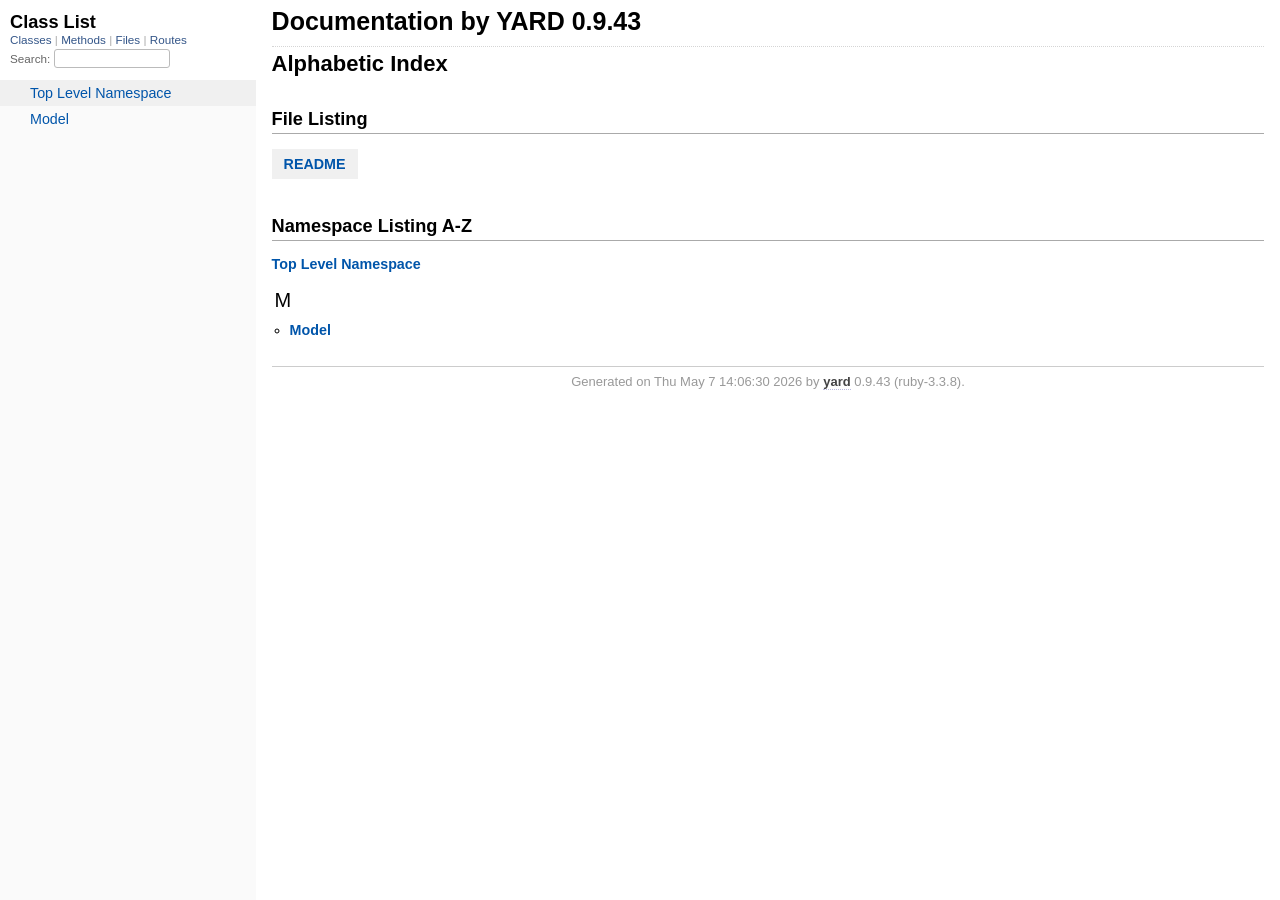
==== doc/_index.html @ e45f64e8 "v.19" ====
<!DOCTYPE html>
<html>
  <head>
    <meta charset="utf-8">
<meta name="viewport" content="width=device-width, initial-scale=1.0">
<title>
  Documentation by YARD 0.9.43
  
</title>

  <link rel="stylesheet" href="css/style.css" type="text/css">

  <link rel="stylesheet" href="css/common.css" type="text/css">

<script type="text/javascript">
  pathId = null;
  relpath = '';
</script>


  <script type="text/javascript" charset="utf-8" src="js/jquery.js"></script>

  <script type="text/javascript" charset="utf-8" src="js/app.js"></script>

  <script type="text/javascript" charset="utf-8" src="js/custom.js"></script>


  </head>
  <body>
    <div id="main_progress" aria-hidden="true"></div>

    <div class="nav_wrap">
      <iframe id="nav" src="class_list.html?1"></iframe>
      <div id="resizer"></div>
    </div>

    <div id="main" tabindex="-1">
      <div id="header">
        <div id="menu">
  
</div>

        <div id="search">
  
    <a class="full_list_link" id="class_list_link"
        href="class_list.html">

        <svg width="24" height="24">
          <rect x="0" y="4" width="24" height="4" rx="1" ry="1"></rect>
          <rect x="0" y="12" width="24" height="4" rx="1" ry="1"></rect>
          <rect x="0" y="20" width="24" height="4" rx="1" ry="1"></rect>
        </svg>
    </a>
  
</div>
        <div class="clear"></div>
      </div>

      <div id="content"><h1 class="noborder title">Documentation by YARD 0.9.43</h1>
<div id="listing">
  <h1 class="alphaindex">Alphabetic Index</h1>
  
  <h2>File Listing</h2>
  <ul id="files" class="index_inline_list">
  
  
    <li class="r1"><a href="index.html" title="README">README</a></li>
    
  
  </ul>

<div class="clear"></div>
<h2>Namespace Listing A-Z</h2>


  <ul class="toplevel"><li><span class='object_link'><a href="top-level-namespace.html" title="Top Level Namespace (root)">Top Level Namespace</a></span></li></ul>



<table>
  <tr>
    <td valign='top' width="33%">
      
        
        <ul id="alpha_M" class="alpha">
          <li class="letter">M</li>
          <ul>
            
              <li>
                <span class='object_link'><a href="Model.html" title="Model (module)">Model</a></span>
                
              </li>
            
          </ul>
        </ul>
      
    </td>
  </tr>
</table>

</div>

</div>

      <div id="footer">
  Generated on Thu May  7 14:06:30 2026 by
  <a href="https://yardoc.org" title="Yay! A Ruby Documentation Tool" target="_parent">yard</a>
  0.9.43 (ruby-3.3.8).
</div>

    </div>
  </body>
</html>
---- doc/css/style.css ----
html {
	width: 100%;
	height: 100%;
}
body {
	font-family: "Lucida Sans", "Lucida Grande", Verdana, Arial, sans-serif;
	font-size: 13px;
	width: 100%;
	margin: 0;
	padding: 0;
	display: flex;
}

#nav {
	position: relative;
	width: 100%;
	height: 100%;
	border: 0;
	border-right: 1px dotted #eee;
	overflow: auto;
}
.nav_wrap {
	margin: 0;
	padding: 0;
	width: 20%;
	height: 100%;
	position: relative;
	display: flex;
	flex-shrink: 0;
}
#resizer {
	position: absolute;
	right: -5px;
	top: 0;
	width: 10px;
	height: 100%;
	cursor: col-resize;
	z-index: 9999;
}
#main {
	flex: 5 1;
	outline: none;
	position: relative;
	background: #fff;
	padding: 1.2em;
	padding-top: 0.2em;
	box-sizing: border-box;
}
#main_progress {
	position: fixed;
	top: 0;
	left: 0;
	width: 100%;
	height: 3px;
	overflow: hidden;
	opacity: 0;
	z-index: 10001;
	pointer-events: none;
	transition: opacity 0.18s ease;
}
#main_progress::before {
	content: "";
	display: block;
	width: var(--yard-progress, 0%);
	height: 100%;
	background: linear-gradient(90deg, #1b6ac9 0%, #4ea3ff 100%);
	transition: width 0.08s linear;
}
body.loading #main_progress {
	opacity: 1;
}
body.loading #main_progress::before {
	animation: yard-progress-breathe 1.6s ease-in-out infinite;
}

@keyframes yard-progress-breathe {
	0% {
		filter: saturate(0.92) brightness(0.94);
	}
	50% {
		filter: saturate(1.08) brightness(1.08);
	}
	100% {
		filter: saturate(0.92) brightness(0.94);
	}
}

@media (max-width: 920px) {
	body {
		display: block;
	}
	.nav_wrap {
		width: 80vw;
		top: 0;
		right: 0;
		overflow: visible;
		position: absolute;
	}
	#resizer {
		display: none;
	}
	#nav {
		z-index: 9999;
		background: #fff;
		display: none;
		position: absolute;
		top: 40px;
		right: 12px;
		width: 500px;
		max-width: 80%;
		height: 80%;
		overflow-y: scroll;
		border: 1px solid #999;
		border-collapse: collapse;
		box-shadow: -7px 5px 25px #aaa;
		border-radius: 2px;
	}
}

@media (min-width: 920px) {
	body {
		height: 100%;
		overflow: hidden;
	}
	#main {
		height: 100%;
		overflow: auto;
	}
	#search {
		display: none;
	}
}

@media (max-width: 320px) {
	body {
		height: 100%;
		overflow: hidden;
		overflow-wrap: break-word;
	}
	#main {
		height: 100%;
		overflow: auto;
	}
}

#main img {
	max-width: 100%;
}
h1 {
	font-size: 25px;
	margin: 1em 0 0.5em;
	padding-top: 4px;
	border-top: 1px dotted #d5d5d5;
}
h1.noborder {
	border-top: 0px;
	margin-top: 0;
	padding-top: 4px;
}
h1.title {
	margin-bottom: 10px;
}
h1.alphaindex {
	margin-top: 0;
	font-size: 22px;
}
h2 {
	padding: 0;
	padding-bottom: 3px;
	border-bottom: 1px #aaa solid;
	font-size: 1.4em;
	margin: 1.8em 0 0.5em;
	position: relative;
}
h2 small {
	font-weight: normal;
	font-size: 0.7em;
	display: inline;
	position: absolute;
	right: 0;
}
a {
	font-weight: 550;
}
h2 small a {
	display: block;
	height: 20px;
	border: 1px solid #aaa;
	border-bottom: 0;
	border-top-left-radius: 5px;
	background: #f8f8f8;
	position: relative;
	padding: 2px 7px;
}
.clear {
	clear: both;
}
.inline {
	display: inline;
}
.inline p:first-child {
	display: inline;
}
.docstring,
.tags,
#filecontents {
	font-size: 15px;
	line-height: 1.5145em;
}
*:not(pre) > code {
	padding: 1px 3px 1px 3px;
	border: 1px solid #e1e1e8;
	background: #f7f7f9;
	border-radius: 4px;
}
.summary_desc tt {
	font-size: 0.9em;
}
.docstring p > code,
.docstring p > tt,
.tags p > code,
.tags p > tt {
	color: #c7254e;
	background: #f9f2f4;
	padding: 2px 4px;
	font-size: 1em;
	border-radius: 4px;
}
.docstring h1,
.docstring h2,
.docstring h3,
.docstring h4 {
	padding: 0;
	border: 0;
	border-bottom: 1px dotted #bbb;
}
.docstring h1 {
	font-size: 1.2em;
}
.docstring h2 {
	font-size: 1.1em;
}
.docstring h3,
.docstring h4 {
	font-size: 1em;
	border-bottom: 0;
	padding-top: 10px;
}
.summary_desc .object_link a,
.docstring .object_link a {
	font-family: monospace;
	color: #05a;
	background: #edf4fa;
	padding: 2px 4px;
	font-size: 1em;
	border-radius: 4px;
}
.rdoc-term {
	padding-right: 25px;
	font-weight: bold;
}
.rdoc-list p {
	margin: 0;
	padding: 0;
	margin-bottom: 4px;
}
.summary_desc pre.code .object_link a,
.docstring pre.code .object_link a {
	padding: 0px;
	background: inherit;
	color: inherit;
	border-radius: inherit;
}

/* style for <table> */
.docstring table,
#filecontents table {
	border-collapse: collapse;
}
.docstring table th,
.docstring table td,
#filecontents table th,
#filecontents table td {
	border: 1px solid #ccc;
	padding: 8px;
	padding-right: 17px;
}
.docstring table tr:nth-child(odd),
#filecontents table tr:nth-child(odd) {
	background: #eee;
}
.docstring table tr:nth-child(even),
#filecontents table tr:nth-child(even) {
	background: #fff;
}
.docstring table th,
#filecontents table th {
	background: #fff;
}

.note {
	color: #222;
	margin: 20px 0;
	padding: 10px;
	border: 1px solid #eee;
	border-radius: 3px;
	display: block;
}
.docstring .note {
	border-left-color: #ccc;
	border-left-width: 5px;
}
.note.todo {
	background: #ffffc5;
	border-color: #ececaa;
}
.note.returns_void {
	background: #efefef;
}
.note.deprecated {
	background: #ffe5e5;
	border-color: #e9dada;
}
.note.title.deprecated {
	background: #ffe5e5;
	border-color: #e9dada;
}
.note.private {
	background: #ffffc5;
	border-color: #ececaa;
}
.note.title {
	padding: 3px 6px;
	font-size: 0.9em;
	font-family: "Lucida Sans", "Lucida Grande", Verdana, Arial, sans-serif;
	display: inline;
}
.summary_signature + .note.title {
	margin-left: 7px;
}
h1 .note.title {
	font-size: 0.5em;
	font-weight: normal;
	padding: 3px 5px;
	position: relative;
	top: -3px;
	text-transform: capitalize;
}
.note.title {
	background: #efefef;
}
.note.title.constructor {
	color: #fff;
	background: #6a98d6;
	border-color: #6689d6;
}
.note.title.writeonly {
	color: #fff;
	background: #45a638;
	border-color: #2da31d;
}
.note.title.readonly {
	color: #fff;
	background: #6a98d6;
	border-color: #6689d6;
}
.note.title.private {
	background: #d5d5d5;
	border-color: #c5c5c5;
}
.note.title.not_defined_here {
	background: transparent;
	border: none;
	font-style: italic;
}
.discussion .note {
	margin-top: 6px;
}
.discussion .note:first-child {
	margin-top: 0;
}

h3.inherited {
	font-style: italic;
	font-family: "Lucida Sans", "Lucida Grande", Verdana, Arial, sans-serif;
	font-weight: normal;
	padding: 0;
	margin: 0;
	margin-top: 12px;
	margin-bottom: 3px;
	font-size: 13px;
}
p.inherited {
	padding: 0;
	margin: 0;
	margin-left: 25px;
}

.box_info dl {
	margin: 0;
	border: 0;
	width: 100%;
	font-size: 1em;
	display: flex;
}
.box_info dl dt {
	flex-shrink: 0;
	width: 100px;
	text-align: right;
	font-weight: bold;
	border: 1px solid #aaa;
	border-width: 1px 0px 0px 1px;
	padding: 6px 0;
	padding-right: 10px;
}
.box_info dl dd {
	flex-grow: 1;
	max-width: 420px;
	padding: 6px 0;
	padding-right: 20px;
	border: 1px solid #aaa;
	border-width: 1px 1px 0 0;
	overflow: hidden;
	position: relative;
}
.box_info dl > * {
	margin: 0;
}
.box_info dl:last-child > * {
	border-bottom: 1px solid #aaa;
}
.box_info dl:nth-child(odd) > * {
	background: #eee;
}
.box_info dl:nth-child(even) > * {
	background: #fff;
}

ul.toplevel {
	list-style: none;
	padding-left: 0;
	font-size: 1.1em;
}
.index_inline_list {
	padding-left: 0;
	font-size: 1.1em;
}

.index_inline_list li {
	list-style: none;
	display: inline-block;
	padding: 0 12px;
	line-height: 30px;
	margin-bottom: 5px;
}

dl.constants {
	margin-left: 10px;
}
dl.constants dt {
	font-weight: bold;
	font-size: 1.1em;
	margin-bottom: 5px;
}
dl.constants.compact dt {
	display: inline-block;
	font-weight: normal;
}
dl.constants dd {
	width: 75%;
	white-space: pre;
	font-family: monospace;
	margin-bottom: 18px;
}
dl.constants .docstring .note:first-child {
	margin-top: 5px;
}

.summary_desc {
	margin-left: 32px;
	display: block;
	font-family: sans-serif;
	font-size: 1.1em;
	margin-top: 8px;
	line-height: 1.5145em;
	margin-bottom: 0.8em;
}
dl.constants .note {
	padding: 2px 6px;
	padding-right: 12px;
	margin-top: 6px;
}
dl.constants .docstring {
	margin-left: 32px;
	font-size: 0.9em;
	font-weight: normal;
}
dl.constants .tags {
	padding-left: 32px;
	font-size: 0.9em;
	line-height: 0.8em;
}
dl.constants .discussion *:first-child {
	margin-top: 0;
}
dl.constants .discussion *:last-child {
	margin-bottom: 0;
}

.method_details {
	border-top: 1px dotted #ccc;
	margin-top: 25px;
	padding-top: 0;
}
.method_details.first {
	border: 0;
	margin-top: 5px;
}
p.signature,
h3.signature {
	font-size: 1.1em;
	font-weight: normal;
	font-family: Monaco, Consolas, Courier, monospace;
	padding: 6px 10px;
	margin-top: 1em;
	background: #e8f4ff;
	border: 1px solid #d8d8e5;
	border-radius: 5px;
}
.method_details.first h3.signature {
	margin-top: 1em;
}
p.signature tt,
h3.signature tt {
	font-family: Monaco, Consolas, Courier, monospace;
}
p.signature .overload,
h3.signature .overload {
	display: block;
}
p.signature .extras,
h3.signature .extras {
	font-weight: normal;
	font-family: sans-serif;
	color: #444;
	font-size: 1em;
}
p.signature .not_defined_here,
h3.signature .not_defined_here,
p.signature .aliases,
h3.signature .aliases {
	display: block;
	font-weight: normal;
	font-size: 0.9em;
	font-family: sans-serif;
	margin-top: 0px;
	color: #555;
}
p.signature .aliases .names,
h3.signature .aliases .names {
	font-family: Monaco, Consolas, Courier, monospace;
	font-weight: bold;
	color: #000;
	font-size: 1.2em;
}

.tags .tag_title {
	font-size: 1.05em;
	margin-bottom: 0;
	font-weight: bold;
}
.tags .tag_title tt {
	color: initial;
	padding: initial;
	background: initial;
}
.tags ul {
	margin-top: 5px;
	padding-left: 30px;
	list-style: square;
}
.tags ul li {
	margin-bottom: 3px;
}
.tags ul .name {
	font-family: monospace;
	font-weight: bold;
}
.tags ul .note {
	padding: 3px 6px;
}
.tags {
	margin-bottom: 12px;
}

.tags .examples .tag_title {
	margin-bottom: 10px;
	font-weight: bold;
}
.tags .examples .inline p {
	padding: 0;
	margin: 0;
	font-weight: bold;
	font-size: 1em;
}
.tags .examples .inline p:before {
	content: "▸";
	font-size: 1em;
	margin-right: 5px;
}

.tags .overload .signature {
	margin-left: -15px;
	font-family: monospace;
	display: block;
	font-size: 1.1em;
}
.tags .overload .overload_item {
	list-style: none;
	margin-bottom: 25px;
}
.tags .overload .overload_item .signature {
	padding: 2px 8px;
	background: #f1f8ff;
	border: 1px solid #d8d8e5;
	border-radius: 3px;
}
.tags .overload .docstring {
	margin-top: 15px;
}

.defines {
	display: none;
}

#method_missing_details .notice.this {
	position: relative;
	top: -8px;
	color: #888;
	padding: 0;
	margin: 0;
}

.showSource {
	font-size: 0.9em;
}
.showSource a,
.showSource a:visited {
	text-decoration: none;
	color: #666;
}

#content a,
#content a:visited {
	text-decoration: none;
	color: #05a;
}
#content a:hover {
	background: #ffffa5;
}

ul.summary {
	list-style: none;
	font-family: monospace;
	font-size: 1em;
	line-height: 1.5em;
	padding-left: 0px;
}
ul.summary a,
ul.summary a:visited {
	text-decoration: none;
	font-size: 1.1em;
}
ul.summary li {
	margin-bottom: 5px;
}
.summary_signature {
	padding: 4px 8px;
	background: #f8f8f8;
	border: 1px solid #f0f0f0;
	border-radius: 5px;
}
.summary_signature:hover {
	background: #cfebff;
	border-color: #a4ccda;
	cursor: pointer;
}
.summary_signature.deprecated {
	background: #ffe5e5;
	border-color: #e9dada;
}
ul.summary.compact li {
	display: inline-block;
	margin: 0px 5px 0px 0px;
	line-height: 2.6em;
}
ul.summary.compact .summary_signature {
	padding: 5px 7px;
	padding-right: 4px;
}
#content .summary_signature:hover a,
#content .summary_signature:hover a:visited {
	background: transparent;
	color: #049;
}

p.inherited a {
	font-family: monospace;
	font-size: 0.9em;
}
p.inherited {
	word-spacing: 5px;
	font-size: 1.2em;
}

p.children {
	font-size: 1.2em;
}
p.children a {
	font-size: 0.9em;
}
p.children strong {
	font-size: 0.8em;
}
p.children strong.modules {
	padding-left: 5px;
}

ul.fullTree {
	display: none;
	padding-left: 0;
	list-style: none;
	margin-left: 0;
	margin-bottom: 10px;
}
ul.fullTree ul {
	margin-left: 0;
	padding-left: 0;
	list-style: none;
}
ul.fullTree li {
	text-align: center;
	padding-top: 18px;
	padding-bottom: 12px;
	background: url([data-uri])
		no-repeat top center;
}
ul.fullTree li:first-child {
	padding-top: 0;
	background: transparent;
}
ul.fullTree li:last-child {
	padding-bottom: 0;
}
.showAll ul.fullTree {
	display: block;
}
.showAll .inheritName {
	display: none;
}

/* style for <ul> */
.docstring li > p,
#filecontents li > p {
	margin: 0px;
}
.docstring ul,
#filecontents ul {
	padding-left: 20px;
}
/* style for <dl> */
.docstring dl,
#filecontents dl {
	border: 1px solid #ccc;
}
.docstring dl dt,
#filecontents dt {
	background: #ddd;
	font-weight: bold;
	padding: 3px 5px;
}
.docstring dl dd,
#filecontents dd {
	padding: 5px 0px;
	margin-left: 18px;
}
.docstring dl dd > p,
#filecontents dd > p {
	margin: 0px;
}

#search {
	position: absolute;
	right: 12px;
	top: 0px;
	z-index: 9000;
}
#search a {
	display: block;
	float: left;
	padding: 4px 8px;
	text-decoration: none;
	color: #05a;
	fill: #05a;
	border: 1px solid #d8d8e5;
	border-bottom-left-radius: 3px;
	border-bottom-right-radius: 3px;
	background: #f1f8ff;
	box-shadow: -1px 1px 3px #ddd;
}
#search a:hover {
	background: #f5faff;
	color: #06b;
	fill: #06b;
}
#search a.active {
	background: #568;
	padding-bottom: 20px;
	color: #fff;
	fill: #fff;
	border: 1px solid #457;
	border-top-left-radius: 5px;
	border-top-right-radius: 5px;
}
#search a.inactive {
	color: #999;
	fill: #999;
}
.inheritanceTree,
.toggleDefines {
	float: right;
	border-left: 1px solid #aaa;
	position: absolute;
	top: 0;
	right: 0;
	height: 100%;
	background: #f6f6f6;
	padding: 5px;
	min-width: 55px;
	text-align: center;
}

#menu {
	font-size: 1.3em;
	color: #bbb;
}
#menu .title,
#menu a {
	font-size: 0.7em;
}
#menu .title a {
	font-size: 1em;
}
#menu .title {
	color: #555;
}
#menu a,
#menu a:visited {
	color: #333;
	text-decoration: none;
	border-bottom: 1px dotted #bbd;
}
#menu a:hover {
	color: #05a;
}

#footer {
	margin-top: 15px;
	border-top: 1px solid #ccc;
	text-align: center;
	padding: 7px 0;
	color: #999;
}
#footer a,
#footer a:visited {
	color: #444;
	text-decoration: none;
	border-bottom: 1px dotted #bbd;
}
#footer a:hover {
	color: #05a;
}

#listing ul.alpha {
	font-size: 1.1em;
}
#listing ul.alpha {
	margin: 0;
	padding: 0;
	padding-bottom: 10px;
	list-style: none;
}
#listing ul.alpha li.letter {
	font-size: 1.4em;
	padding-bottom: 10px;
}
#listing ul.alpha ul {
	margin: 0;
	padding-left: 15px;
}
#listing ul small {
	color: #666;
	font-size: 0.7em;
}

li.r1 {
	background: #f0f0f0;
}
li.r2 {
	background: #fafafa;
}

#content ul.summary li.deprecated .summary_signature a,
#content ul.summary li.deprecated .summary_signature a:visited {
	text-decoration: line-through;
	font-style: italic;
}

#toc {
	position: relative;
	float: right;
	overflow-x: auto;
	right: -3px;
	margin-left: 20px;
	margin-bottom: 20px;
	padding: 20px;
	padding-right: 30px;
	max-width: 300px;
	z-index: 5000;
	background: #fefefe;
	border: 1px solid #ddd;
	box-shadow: -2px 2px 6px #bbb;
}
#toc .title {
	margin: 0;
}
#toc ol {
	padding-left: 1.8em;
}
#toc li {
	font-size: 1.1em;
	line-height: 1.7em;
}
#toc > ol > li {
	font-size: 1.1em;
	font-weight: bold;
}
#toc ol > li > ol {
	font-size: 0.9em;
}
#toc ol ol > li > ol {
	padding-left: 2.3em;
}
#toc ol + li {
	margin-top: 0.3em;
}
#toc.hidden {
	padding: 10px;
	background: #fefefe;
	box-shadow: none;
}
#toc.hidden:hover {
	background: #fafafa;
}
#filecontents h1 + #toc.nofloat {
	margin-top: 0;
}
@media (max-width: 560px) {
	#toc {
		margin-left: 0;
		margin-top: 16px;
		float: none;
		max-width: none;
	}
}

/* syntax highlighting */
.source_code {
	display: none;
	padding: 3px 8px;
	border-left: 8px solid #ddd;
	margin-top: 5px;
}
pre.code {
	color: #000;
	tab-size: 2;
}
pre.code a {
	border-bottom: 1px dotted #bbf;
}
.docstring pre.code,
#filecontents pre.code,
.source_code pre {
	font-family: monospace;
}
.docstring pre.code,
#filecontents pre.code {
	display: block;
}
.source_code .lines {
	padding-right: 12px;
	color: #555;
	text-align: right;
}
.docstring pre.code,
#filecontents pre.code,
.tags pre.example {
	padding: 9px 14px;
	margin-top: 4px;
	border: 1px solid #e1e1e8;
	background: #f7f7f9;
	border-radius: 4px;
	font-size: 1em;
	overflow-x: auto;
	line-height: 1.2em;
}
pre.code .info.file {
	color: #555;
}
pre.code .val {
	color: #036a07;
}
pre.code .tstring_content,
pre.code .heredoc_beg,
pre.code .heredoc_end,
pre.code .qwords_beg,
pre.code .qwords_end,
pre.code .qwords_sep,
pre.code .words_beg,
pre.code .words_end,
pre.code .words_sep,
pre.code .qsymbols_beg,
pre.code .qsymbols_end,
pre.code .qsymbols_sep,
pre.code .symbols_beg,
pre.code .symbols_end,
pre.code .symbols_sep,
pre.code .tstring,
pre.code .dstring {
	color: #036a07;
}
pre.code .fid,
pre.code .rubyid_new,
pre.code .rubyid_to_s,
pre.code .rubyid_to_sym,
pre.code .rubyid_to_f,
pre.code .dot + pre.code .id,
pre.code .rubyid_to_i pre.code .rubyid_each {
	color: #0085ff;
}
pre.code .comment {
	color: #0066ff;
}
pre.code .const,
pre.code .constant {
	color: #585cf6;
}
pre.code .label,
pre.code .symbol {
	color: #c5060b;
}
pre.code .kw,
pre.code .rubyid_require,
pre.code .rubyid_extend,
pre.code .rubyid_include {
	color: #0000ff;
}
pre.code .ivar {
	color: #318495;
}
pre.code .gvar,
pre.code .rubyid_backref,
pre.code .rubyid_nth_ref {
	color: #6d79de;
}
pre.code .regexp,
.dregexp {
	color: #036a07;
}

/* Color fix for links */
#content .summary_desc pre.code .id > .object_link a /* identifier */,
#content .docstring pre.code .id > .object_link a {
	color: #0085ff;
}
#content .summary_desc pre.code .const > .object_link a /* constant */,
#content .docstring pre.code .const > .object_link a {
	color: #585cf6;
}
---- doc/css/common.css ----
/* Override this file with custom rules */
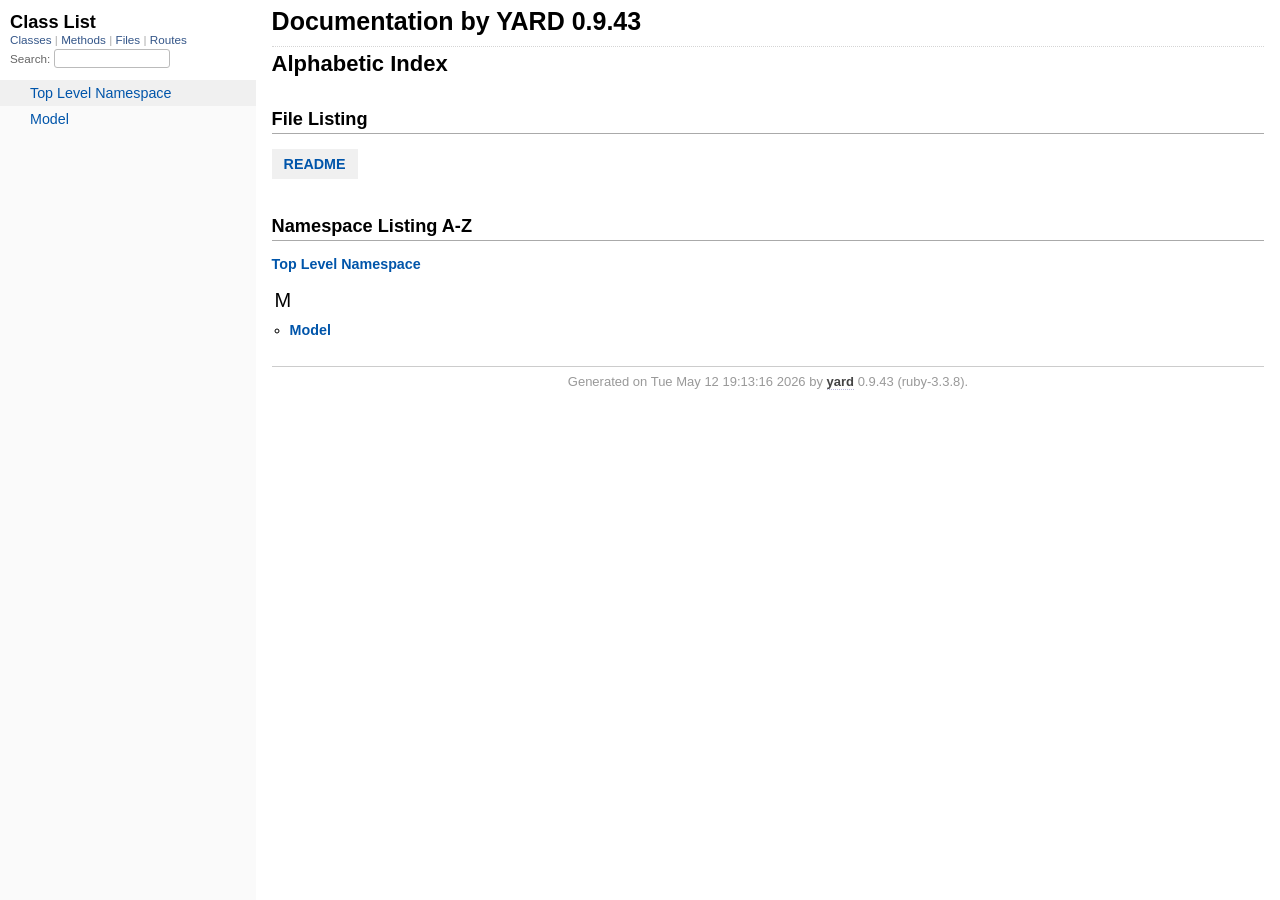
==== commit dd8aaaff: "v.20 Slutinlämning Slutinlämmning av slutprojektet i webbserverprogrammering 1. :D" ====
--- a/doc/_index.html
+++ b/doc/_index.html
@@ -103,7 +103,7 @@
 </div>
 
       <div id="footer">
-  Generated on Thu May  7 14:06:30 2026 by
+  Generated on Tue May 12 19:13:16 2026 by
   <a href="https://yardoc.org" title="Yay! A Ruby Documentation Tool" target="_parent">yard</a>
   0.9.43 (ruby-3.3.8).
 </div>
